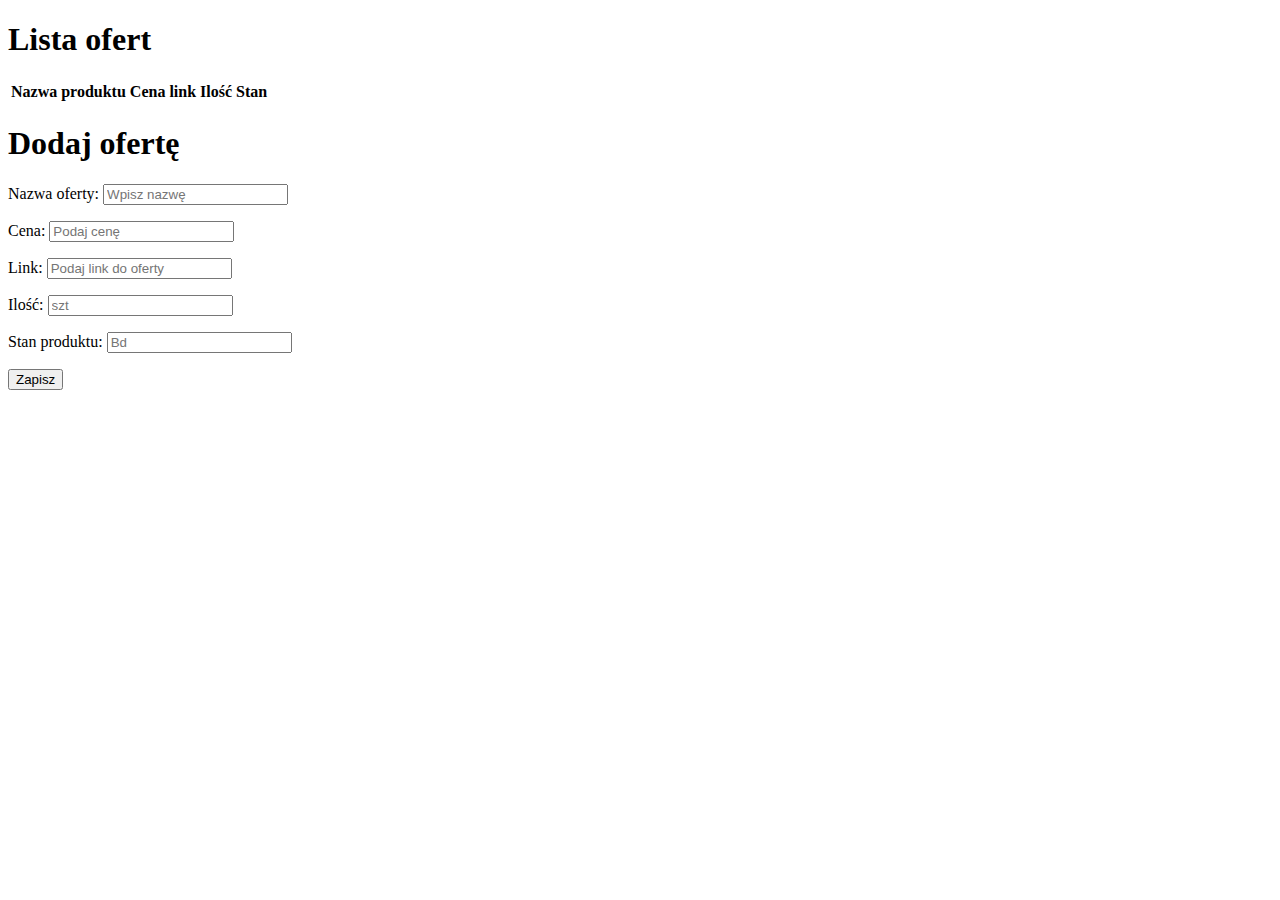
==== index.html @ 3f226bf8 "App with compiled scss" ====
<!DOCTYPE html>
<!--[if lt IE 7]>      <html class="no-js lt-ie9 lt-ie8 lt-ie7"> <![endif]-->
<!--[if IE 7]>         <html class="no-js lt-ie9 lt-ie8"> <![endif]-->
<!--[if IE 8]>         <html class="no-js lt-ie9"> <![endif]-->
<!--[if gt IE 8]><!--> <html class="no-js"> <!--<![endif]-->
    <head>
        <meta charset="utf-8"/>
        <meta http-equiv="X-UA-Compatible" content="IE=edge,chrome=1"/>
        <title></title>
        <meta name="description" content=""/>
        <meta name="viewport" content="width=device-width"/>
        <link rel="stylesheet" href="styles/main.css"/>

    </head>
    <body ng-app="ofertyApp">

        <!--[if lt IE 7]>
            <p class="chromeframe">You are using an outdated browser. <a href="http://browsehappy.com/">Upgrade your browser today</a> or <a href="http://www.google.com/chromeframe/?redirect=true">install Google Chrome Frame</a> to better experience this site.</p>
        <![endif]-->

        <!--[if lt IE 9]>
            <script src="scripts/vendor/es5-shim.min.js"></script>
            <script src="scripts/vendor/json3.min.js"></script>
        <![endif]-->

        <!-- Add your site or application content here -->
        <div class="container" ng-view></div>

        <script src="scripts/vendor/angular.js"></script>

        <!-- build:js scripts/scripts.js -->
        <script src="scripts/app.js"></script>
        <script src="scripts/controllers/main.js"></script>
        <script src="scripts/controllers/dodajOferty.js"></script>
        <!-- endbuild -->

        <!-- Google Analytics: change UA-XXXXX-X to be your site's ID. -->
        <script>
            var _gaq=[['_setAccount','UA-XXXXX-X'],['_trackPageview']];
            (function(d,t){var g=d.createElement(t),s=d.getElementsByTagName(t)[0];
            g.src=('https:'==location.protocol?'//ssl':'//www')+'.google-analytics.com/ga.js';
            s.parentNode.insertBefore(g,s)}(document,'script'));
        </script>
    </body>
</html>
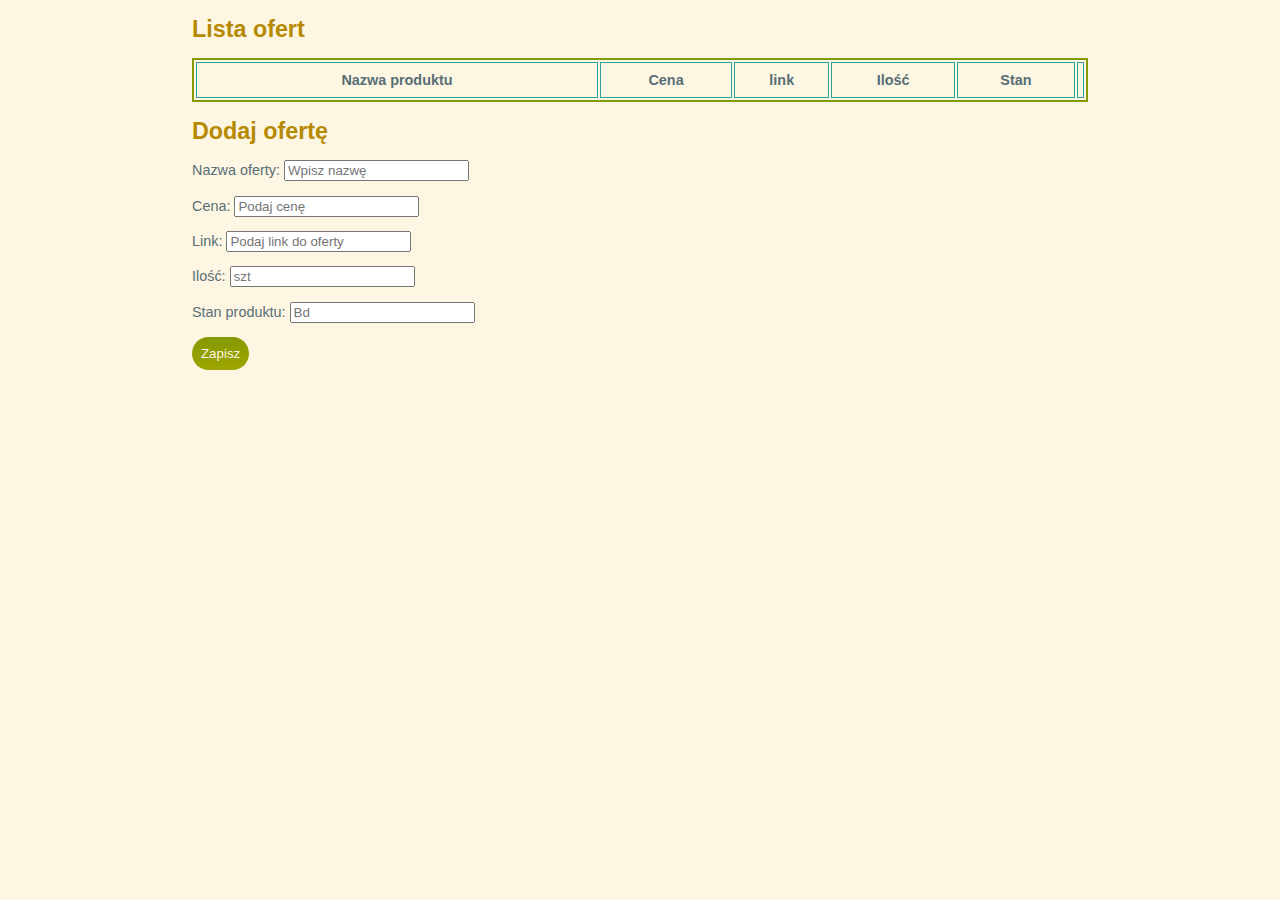
==== commit 3c3d756f: "Html clean up" ====
--- a/index.html
+++ b/index.html
@@ -30,16 +30,8 @@
 
         <!-- build:js scripts/scripts.js -->
         <script src="scripts/app.js"></script>
-        <script src="scripts/controllers/main.js"></script>
         <script src="scripts/controllers/dodajOferty.js"></script>
         <!-- endbuild -->
 
-        <!-- Google Analytics: change UA-XXXXX-X to be your site's ID. -->
-        <script>
-            var _gaq=[['_setAccount','UA-XXXXX-X'],['_trackPageview']];
-            (function(d,t){var g=d.createElement(t),s=d.getElementsByTagName(t)[0];
-            g.src=('https:'==location.protocol?'//ssl':'//www')+'.google-analytics.com/ga.js';
-            s.parentNode.insertBefore(g,s)}(document,'script'));
-        </script>
     </body>
 </html>
--- a/styles/main.css
+++ b/styles/main.css
@@ -0,0 +1 @@
+html{background-color:#fdf6e3;font-size:90%;color:#586e75;font-family:trebuchet ms,sans-serif}html body{width:70%;margin:auto;padding-bottom:2%}@media screen and (max-width: 900px){html body{ width:90%}}@media screen and (min-width: 901px) and (max-width: 950px){html body{ width:85%}}@media screen and (min-width: 951px) and (max-width: 1000px){html body{ width:80%}}@media screen and (min-width: 1001px) and (max-width: 1100px){html body{ width:75%}}html body h1,html body h2,html body h3{color:#b58900}html body h1{font-size:162%}html body h2{font-size:135%}html body h3{font-size:108%}html body a{color:#2aa198}html body button{background-color:#859900;color:#fdf6e3;-webkit-border-radius:30px 30px 30px 30px;-moz-border-radius:30px 30px 30px 30px;-ms-border-radius:30px 30px 30px 30px;-o-border-radius:30px 30px 30px 30px;border-radius:30px 30px 30px 30px;background:-webkit-gradient(linear,50% 0,50% 100%,color-stop(0%, #859900),color-stop(100%, #9da500));background:-webkit-linear-gradient(top, #859900, #9da500);background:-moz-linear-gradient(top, #859900, #9da500);background:-o-linear-gradient(top, #859900, #9da500);background:linear-gradient(top, #859900, #9da500);border:0;padding:1%;cursor:pointer}html body table{border:2px solid #859900;width:100%}html body table tr td,html body table tr th{border:1px solid #2aa198;border-collapse:collapse;padding:1% 2%;margin:0;text-align:center}html body input.usun{margin-top:20px;background-color:#859900;color:#fdf6e3;-webkit-border-radius:30px 30px 30px 30px;-moz-border-radius:30px 30px 30px 30px;-ms-border-radius:30px 30px 30px 30px;-o-border-radius:30px 30px 30px 30px;border-radius:30px 30px 30px 30px;background:-webkit-gradient(linear,50% 0,50% 100%,color-stop(0%, #859900),color-stop(100%, #9da500));background:-webkit-linear-gradient(top, #859900, #9da500);background:-moz-linear-gradient(top, #859900, #9da500);background:-o-linear-gradient(top, #859900, #9da500);background:linear-gradient(top, #859900, #9da500);border:0;padding:1%;cursor:pointer;display:block;float:right}